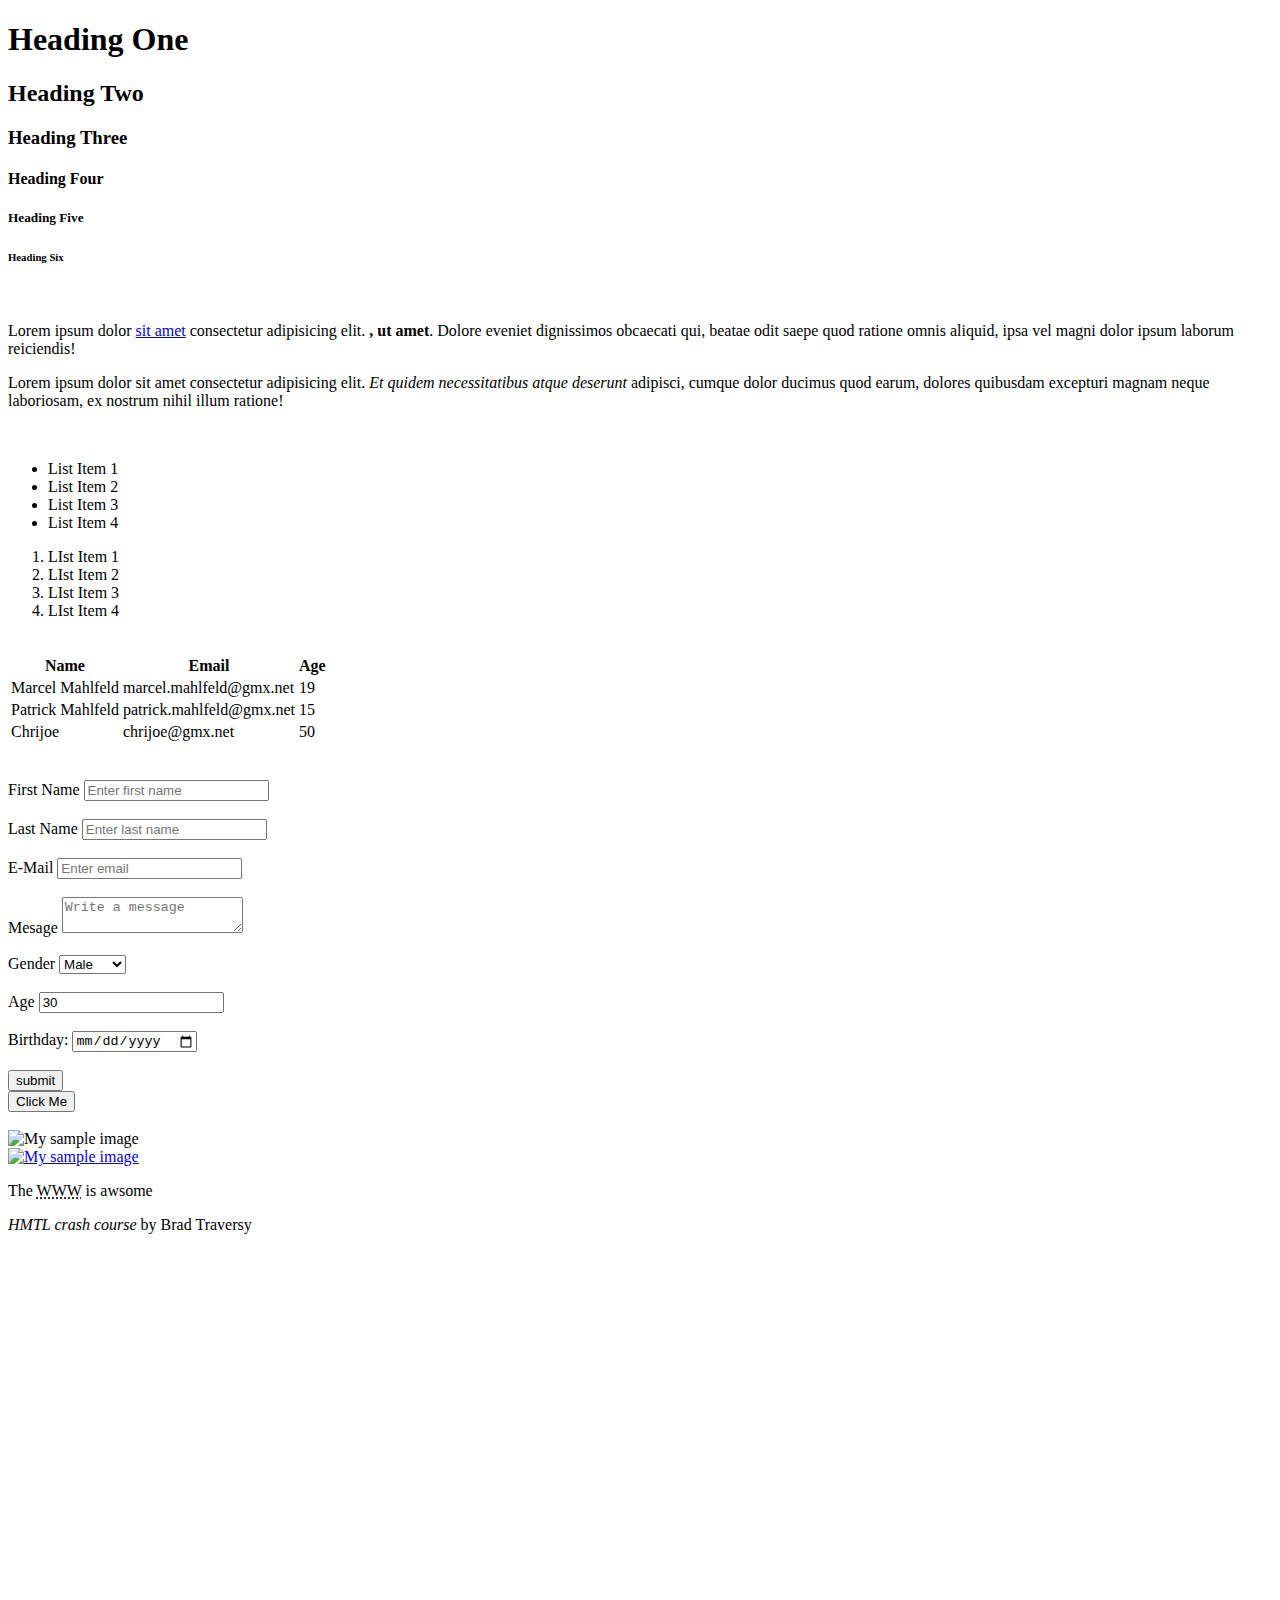
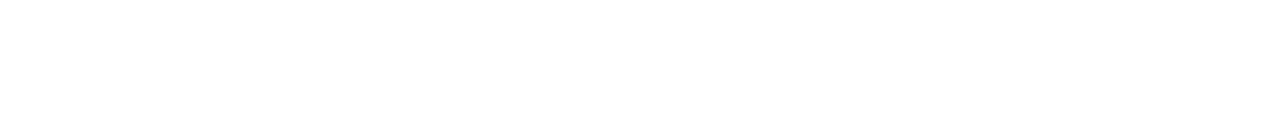
==== Tutorial/index.html @ 6409b786 "html Tutorial" ====
<!DOCTYPE html>
<html>
    <head>
        <title>HTML Tutorial</title>
    </head>
    <body>
        <!-- Heading -->
        <h1>Heading One</h1>
        <h2>Heading Two</h2>
        <h3>Heading Three</3>
        <h4>Heading Four</h4>
        <h5>Heading Five</h5>
        <h6>Heading Six</h6>
        
        <br>

        <!-- Paragraph -->
        <p>
            Lorem ipsum dolor <a href ="http://google.com" target="blank">sit amet</a> consectetur adipisicing elit. <strong>, ut amet</strong>. Dolore eveniet dignissimos obcaecati qui, beatae odit saepe quod ratione omnis aliquid, ipsa vel magni dolor ipsum laborum reiciendis! 
        </p>

        <p>
            Lorem ipsum dolor sit amet consectetur adipisicing elit.<em> Et quidem necessitatibus atque deserunt</em> adipisci, cumque dolor ducimus quod earum, dolores quibusdam excepturi magnam neque laboriosam, ex nostrum nihil illum ratione!
        </p>

        <br>

        <!-- List -->
        <ul>
            <li>List Item 1</li> 
            <li>List Item 2</li>
            <li>List Item 3</li>
            <li>List Item 4</li>     
        </ul>

        <ol>
            <li>LIst Item 1</li>
            <li>LIst Item 2</li>
            <li>LIst Item 3</li>
            <li>LIst Item 4</li>
        </ol>
        
        <br>

        <!-- Table-->
        <table>
            <thead>
                <tr>
                    <th>Name</th>
                    <th>Email</th>
                    <th>Age</th>
                </tr>
            </thead>
            <tbody>
                <tr>
                    <td>Marcel Mahlfeld</td>
                    <td>marcel.mahlfeld@gmx.net</td>
                    <td>19</td>
                </tr>
                <tr>
                    <td>Patrick Mahlfeld</td>
                    <td>patrick.mahlfeld@gmx.net</td>
                    <td>15</td>
                </tr>
                <tr>
                    <td>Chrijoe</td>
                    <td>chrijoe@gmx.net</td>
                    <td>50</td>
                </tr>    
            </tbody>
        </table>

        <br>
        <br>

        <!--Froms-->
        <form action="process.php" method="POST">
            <div>
                <label>First Name</label>
                <input type="text" name="firstName" placeholder="Enter first name">
            </div>
            <br>
            <div>
                <label>Last Name</label>
                <input type="text" name="lastName" placeholder="Enter last name">
            </div>
            <br>
            <div>
                <label>E-Mail</label>
                <input type="email" name="lastName" placeholder="Enter email">
            </div>
            <br>
            <div>
                <label>Mesage</label>
                <textarea name="message" placeholder="Write a message"></textarea >
            </div>
            <br>
            <div>
                <label>Gender</label>
                <select name="gender">
                    <option value="male">Male</option>
                    <option value="female">Female</option>
                    <option value="other">Other</option>
                </select>
            </div>
            <br>
            <div>
                <label>Age</label>
                <input type="number" name="age" value="30">
            </div>
            <br>
            <div>
                <label>Birthday:</label>
                <input type="date" name="birthday">
            </div>
            <br>
            <input type="submit" name="submit" value="submit">
        </form>

        <!--Button-->
        <button>Click Me</button>
        <br>
        <br>

        <!--Image-->
        <img src="images/sample.jpg" alt="My sample image" width="200">
        <br>
        <a href="images/sample.jpg">
            <img src="images/sample.jpg" alt="My sample image" width="200">
        </a>

        <!--Quotations-->
        <p>The <abbr title="World Wide Web">WWW</abbr> is awsome</p>

        <p><cite>HMTL crash course</cite> by Brad Traversy</p>

        <div style="margin-top:500px"></div>
    </body>
</html>
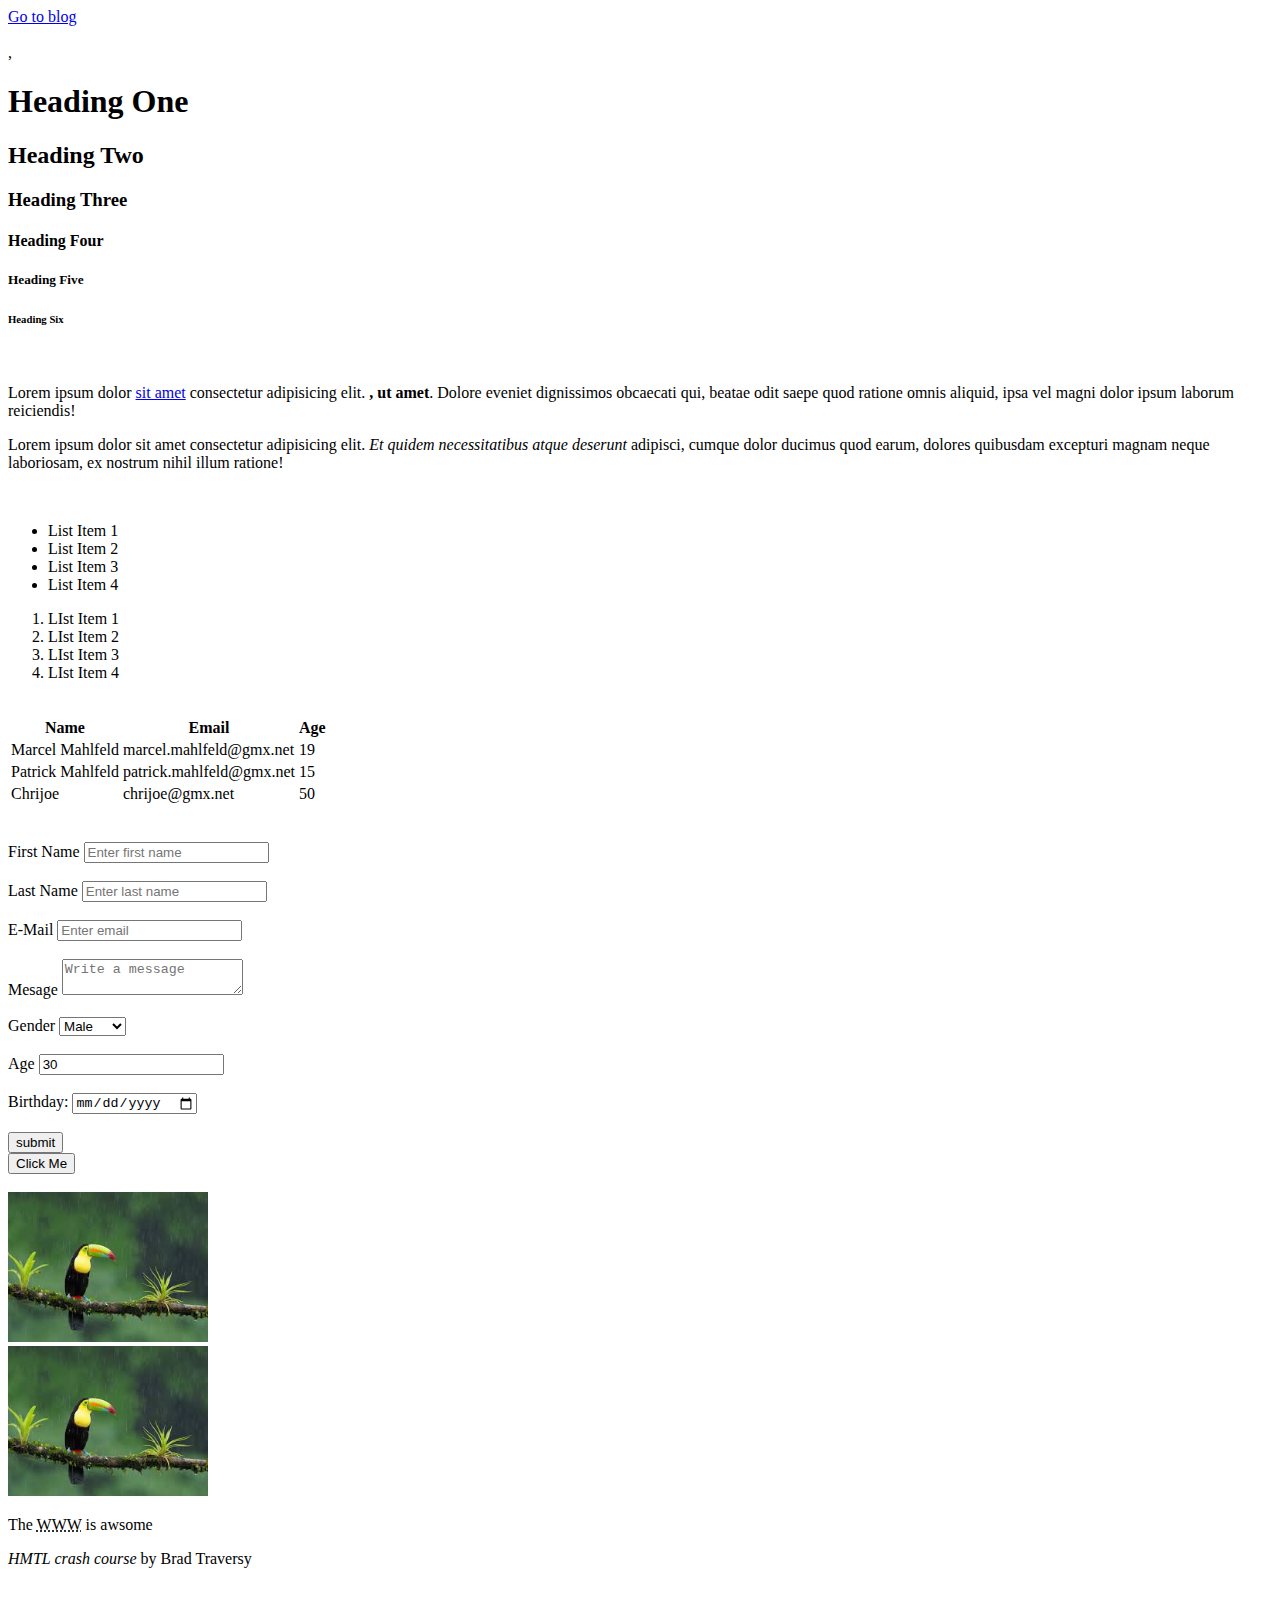
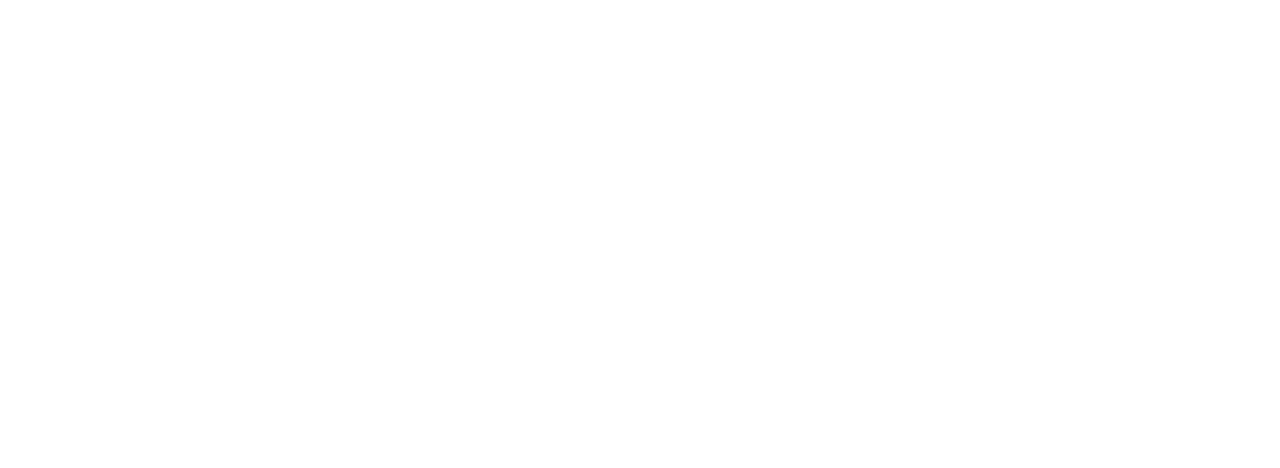
==== commit 86127ccf: "html tutorial" ====
--- a/Tutorial/index.html
+++ b/Tutorial/index.html
@@ -4,6 +4,11 @@
         <title>HTML Tutorial</title>
     </head>
     <body>
+        <a href="blog.html">Go to blog</a>
+
+        <br>
+        <br>
+        ,
         <!-- Heading -->
         <h1>Heading One</h1>
         <h2>Heading Two</h2>
